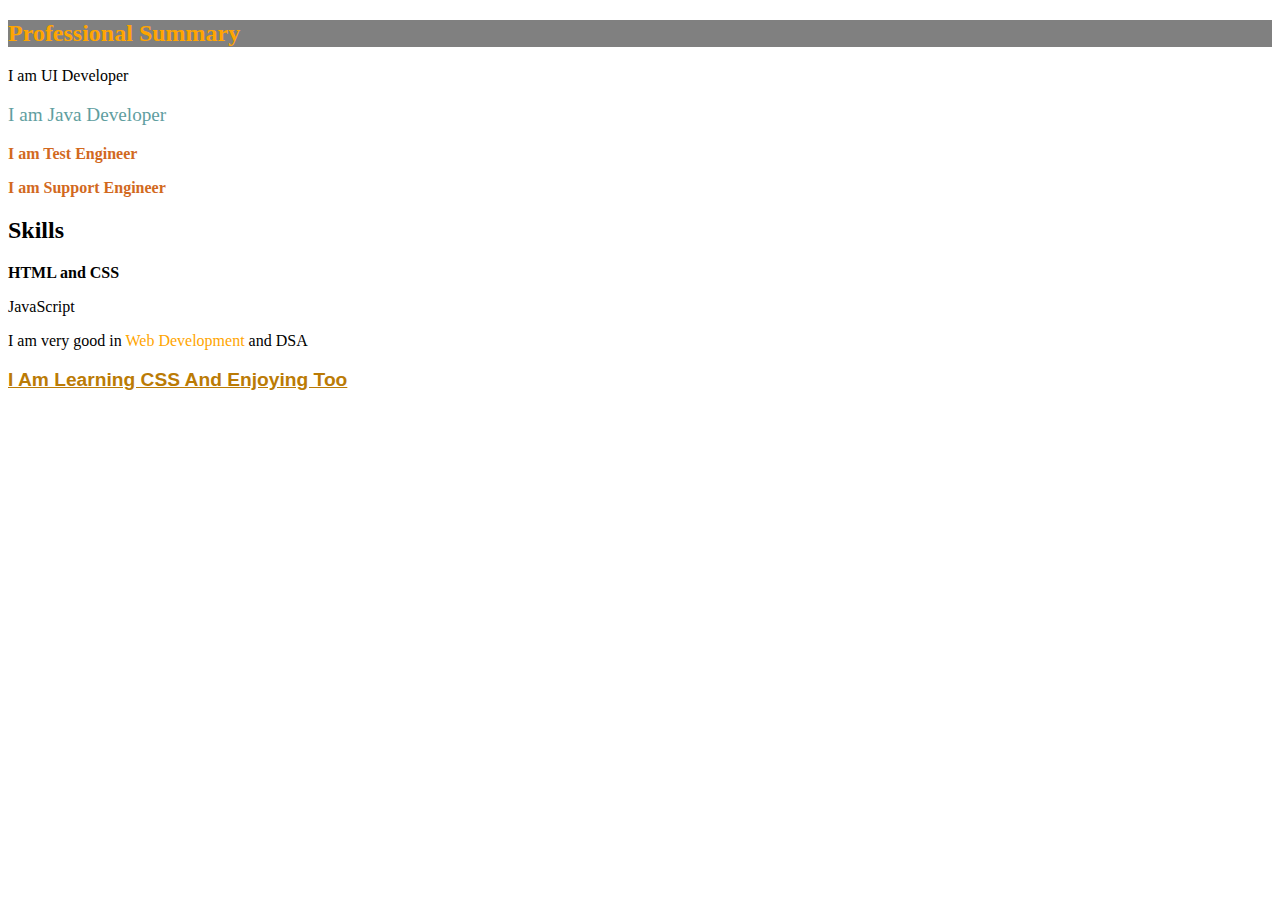
==== cssLearing.html @ 9b416092 "Remove all nbsp tag and apply margin" ====
<!DOCTYPE html>
<html lang="en">
<head>
    <meta charset="UTF-8">
    <meta name="viewport" content="width=device-width, initial-scale=1.0">
    <title>Document</title>
    <style>
    /* Name Selector */
        /* p{
          color: cadetblue;  
        } */
        /* Id Selector */
        #java{
            color: cadetblue;
            font-size: larger;
        }
        /* Class Selector */
        .nonDeveloper{
            color: chocolate;
            font-weight: bold;
        }
        /* Combinator Selector */
        /* #java,.nonDeveloper{
            background-color: cornflowerblue;
        } */
        #web{
            color: orange;
        }
        #learning{
            text-decoration: underline;
            font-size: larger;
            font-weight: bolder;
            text-transform: capitalize;
            color: rgb(187, 123, 5);
            text-align: left;
            font-family: 'Lucida Sans', 'Lucida Sans Regular', 'Lucida Grande', 'Lucida Sans Unicode', Geneva, Verdana, sans-serif;
        }
        </style>
</head>
<body>
    <body>
        <h2 style="color: orange; background-color: gray;"> Professional Summary</h2>
    <p> I am UI Developer </p>
    <p id="java"> I am Java Developer</p>
    <p class="nonDeveloper"> I am Test Engineer</p>
    <p class="nonDeveloper"> I am Support Engineer</p>
    <h2> Skills  </h2>
    <p style="font-weight: bolder;"> HTML and CSS </p>
    <p> JavaScript </p>
    <p> I am very good in <span id="web"> Web Development </span>  and DSA </p>
    <p id="learning">I am learning CSS and enjoying too</p>
    </body>
    </html>
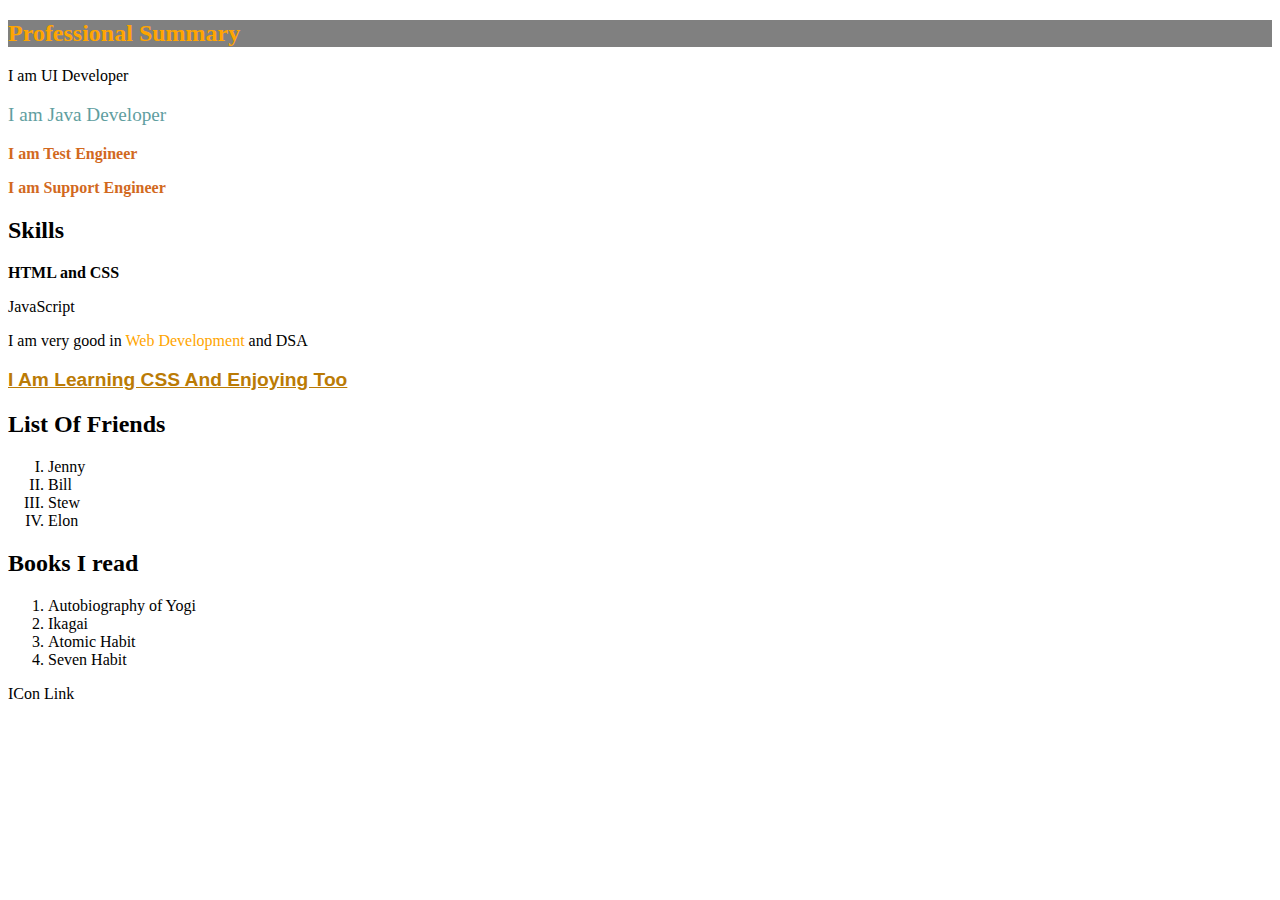
==== commit d69e9de0: "Font family and icons" ====
--- a/cssLearing.html
+++ b/cssLearing.html
@@ -4,6 +4,8 @@
     <meta charset="UTF-8">
     <meta name="viewport" content="width=device-width, initial-scale=1.0">
     <title>Document</title>
+<!-- CDN Link -->
+    <link rel="stylesheet" href="https://cdnjs.cloudflare.com/ajax/libs/font-awesome/4.7.0/css/font-awesome.min.css">
     <style>
     /* Name Selector */
         /* p{
@@ -35,6 +37,9 @@
             text-align: left;
             font-family: 'Lucida Sans', 'Lucida Sans Regular', 'Lucida Grande', 'Lucida Sans Unicode', Geneva, Verdana, sans-serif;
         }
+        #friends li{
+            list-style-type: upper-roman;
+        }
         </style>
 </head>
 <body>
@@ -49,5 +54,21 @@
     <p> JavaScript </p>
     <p> I am very good in <span id="web"> Web Development </span>  and DSA </p>
     <p id="learning">I am learning CSS and enjoying too</p>
+    <h2>List Of Friends</h2>
+    <ol id="friends">
+        <li>Jenny</li>
+        <li>Bill</li>
+        <li>Stew</li>
+        <li>Elon</li>
+    </ol>
+
+    <h2>Books I read</h2>
+    <ol>
+        <li>Autobiography of Yogi</li>
+        <li>Ikagai</li>
+        <li>Atomic Habit</li>
+        <li>Seven Habit</li>
+    </ol>
+    <!-- https://fontawesome.com/v4/icons/ -->ICon Link
     </body>
     </html>